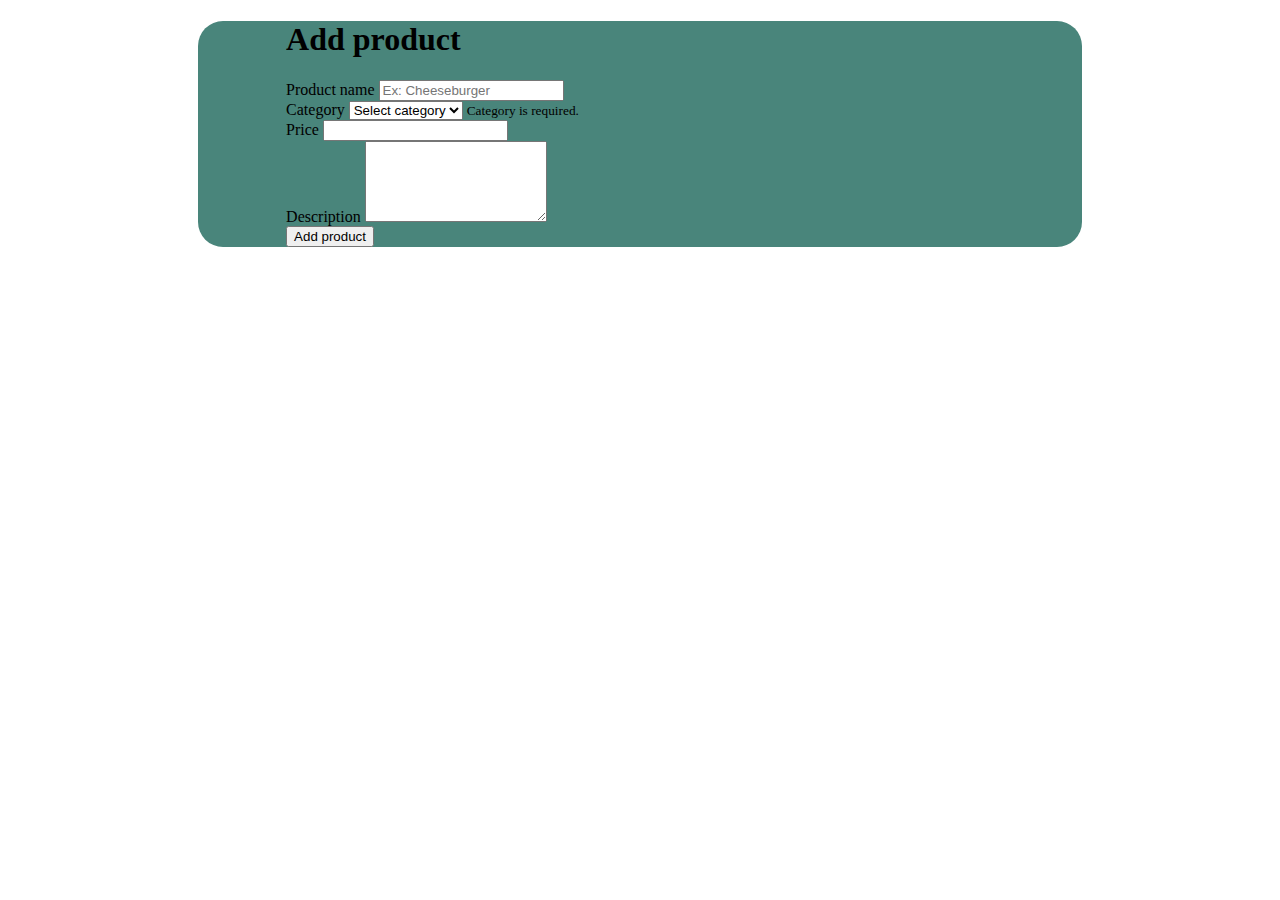
==== src/main/resources/templates/add-product.html @ 39879cd5 "Initial commit" ====
<!DOCTYPE html>

<html lang="en" xmlns:th="http://www.thymeleaf.org">

<head>
    <title>Add users</title>
    <th:block th:insert="~{/fragments/head}"></th:block>
</head>
<body>

<div>
    <th:block th:insert="~{/fragments/navigation}"></th:block>
</div>
<div class="container"
     style=" margin-right: auto;
     margin-left: auto;
     background-color: #49857b;
     border-radius: 25px;
     width: 70%;
     font-family: Georgia, serif;">

    <form style="margin-top: 15px; margin-left: auto; margin-right: auto; width: 80%; justify-content: center"
          th:method="post"
          th:action="@{/products/add}"
          th:object="${productDto}">

        <h1 class="text-white text-center">Add product</h1>

        <div class="form-group">
            <label for="name" class="text-white">Product name</label>
            <input type="text"
                   th:field="*{name}"
                   th:errorclass="is-invalid"
                   class="form-control" id="name" placeholder="Ex: Cheeseburger">
            <div class="invalid-feedback errors-register alert-danger" th:each="err :${#fields.errors('name')}"
                 th:text="${err}"/>
        </div>

        <div class="form-group">
            <label for="category" class="form-label float-start text-white">Category</label>
            <select id="category"
                    th:field="*{category}"
                    th:errorclass="is-invalid"
                    class="form-select text-secondary">
                <option value="">Select category</option>
                <option th:each="g:${T(bg.softuni.flowerDeliver.domain.enums.ProductCategoryEnum).values()}"
                        th:text="${#strings.toUpperCase(g.name())}"
                        th:value="${g}">burger
                </option>
            </select>
            <small class="invalid-feedback errors-register alert-danger">Category is required.</small>
        </div>

        <div class="form-group">
            <label for="price" class="form-label float-start text-white">Price</label>
            <input type="number"
                   th:field="*{price}"
                   th:errorclass="is-invalid"
                   th:start="0" step="0.01" class="form-control" id="price" name="price"/>
            <div class="invalid-feedback errors-register alert-danger" th:each="err :${#fields.errors('price')}"
                 th:text="${err}"/>
        </div>

        <div class="form-group mb-3">
            <label for="description" class="form-label float-start text-white">Description</label>
            <textarea class="form-control"
                      th:field="*{description}"
                      th:errorclass="is-invalid"
                      id="description" rows="5"></textarea>
            <div class="invalid-feedback errors-register alert-danger" th:each="err :${#fields.errors('description')}"
                 th:text="${err}"/>
        </div>

        <div class="register-12 text-center mt-4 mb-2">
            <button type="submit" class="btn">Add product</button>
        </div>

    </form>

</div>

<th:block th:insert="~{fragments/footer}"></th:block>

<script src="https://cdn.jsdelivr.net/npm/bootstrap@5.0.2/dist/js/bootstrap.bundle.min.js"
        integrity="sha384-MrcW6ZMFYlzcLA8Nl+NtUVF0sA7MsXsP1UyJoMp4YLEuNSfAP+JcXn/tWtIaxVXM"
        crossorigin="anonymous"></script>
</body>

</html>
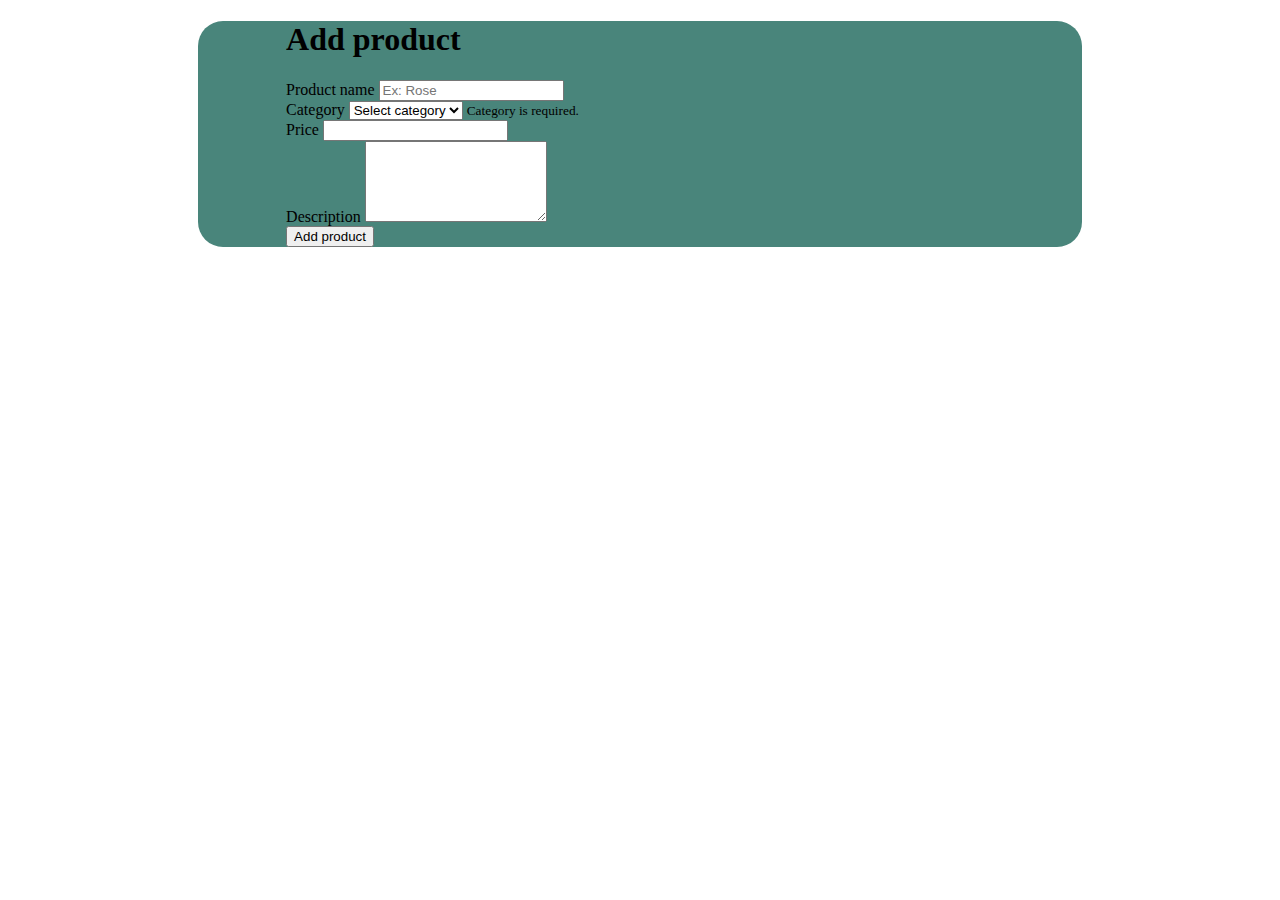
==== commit 0e2bb354: "Update add-product.html" ====
--- a/src/main/resources/templates/add-product.html
+++ b/src/main/resources/templates/add-product.html
@@ -31,7 +31,7 @@
             <input type="text"
                    th:field="*{name}"
                    th:errorclass="is-invalid"
-                   class="form-control" id="name" placeholder="Ex: Cheeseburger">
+                   class="form-control" id="name" placeholder="Ex: Rose">
             <div class="invalid-feedback errors-register alert-danger" th:each="err :${#fields.errors('name')}"
                  th:text="${err}"/>
         </div>
@@ -45,7 +45,7 @@
                 <option value="">Select category</option>
                 <option th:each="g:${T(bg.softuni.flowerDeliver.domain.enums.ProductCategoryEnum).values()}"
                         th:text="${#strings.toUpperCase(g.name())}"
-                        th:value="${g}">burger
+                        th:value="${g}">rose
                 </option>
             </select>
             <small class="invalid-feedback errors-register alert-danger">Category is required.</small>
@@ -86,4 +86,4 @@
         crossorigin="anonymous"></script>
 </body>
 
-</html>+</html>
